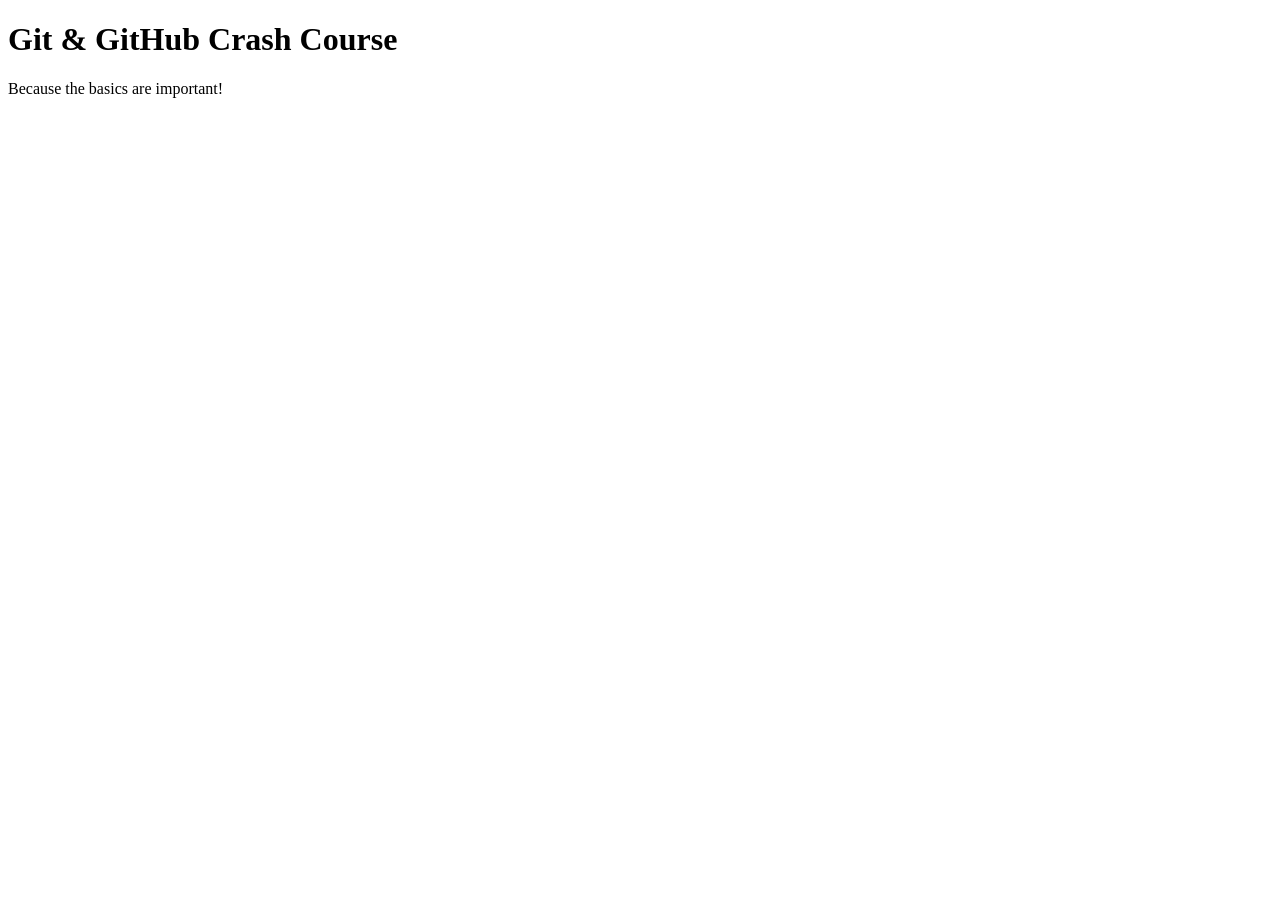
==== index.html @ e9cf4c39 "inital commit" ====
<!DOCTYPE html>
<html lang="en">
  <head>
    <meta charset="UTF-8" />
    <meta http-equiv="X-UA-Compatible" content="IE=edge" />
    <meta name="viewport" content="width=device-width, initial-scale=1.0" />
    <title>Git & GitHub Crash Course</title>
  </head>
  <body>
    <h1>Git & GitHub Crash Course</h1>
    <p>Because the basics are important!</p>
  </body>
</html>
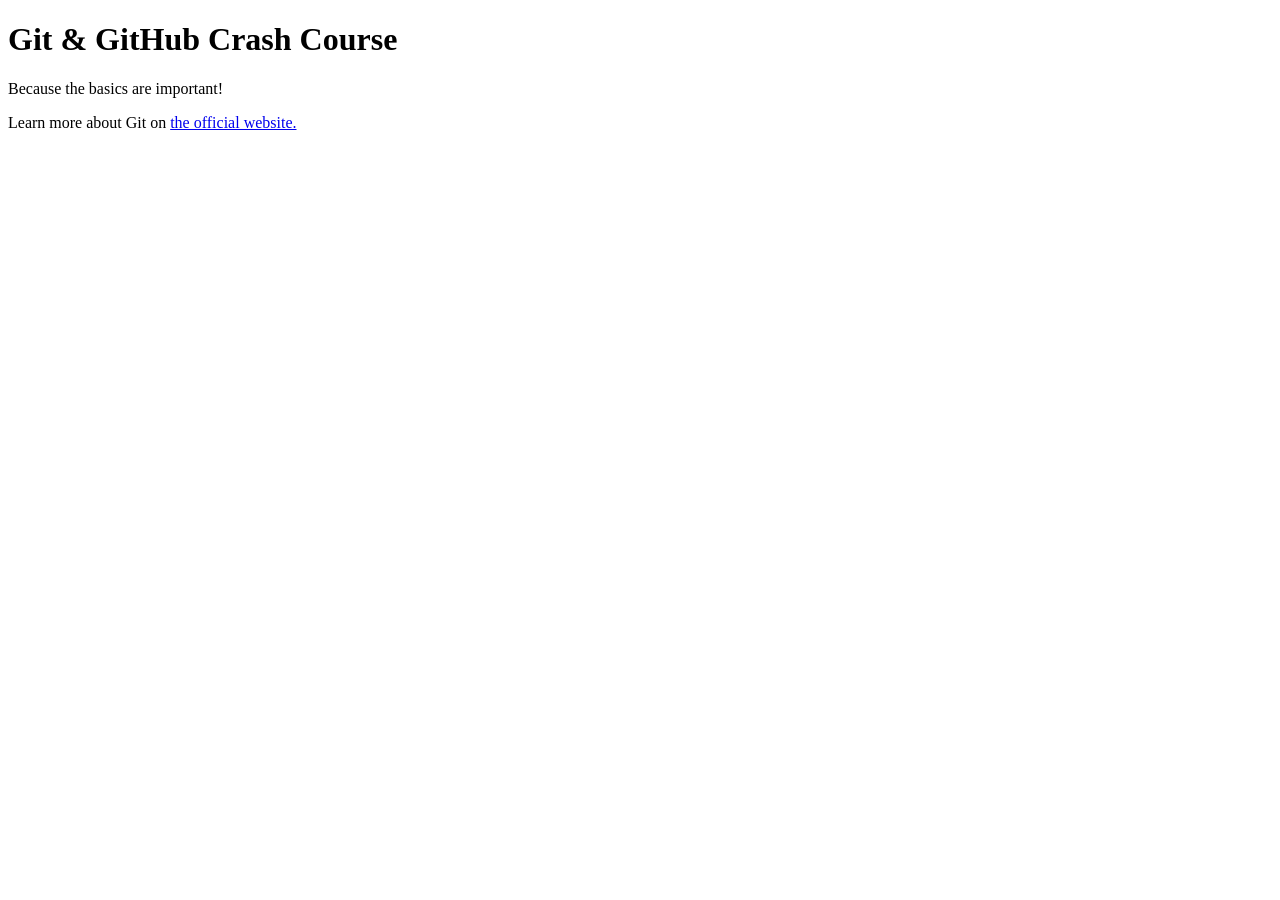
==== commit 574212fb: "added link to git doc" ====
--- a/index.html
+++ b/index.html
@@ -9,5 +9,9 @@
   <body>
     <h1>Git & GitHub Crash Course</h1>
     <p>Because the basics are important!</p>
+    <p>
+      Learn more about Git on
+      <a href="https://git-scm.com/book/en/v2">the official website.</a>
+    </p>
   </body>
 </html>
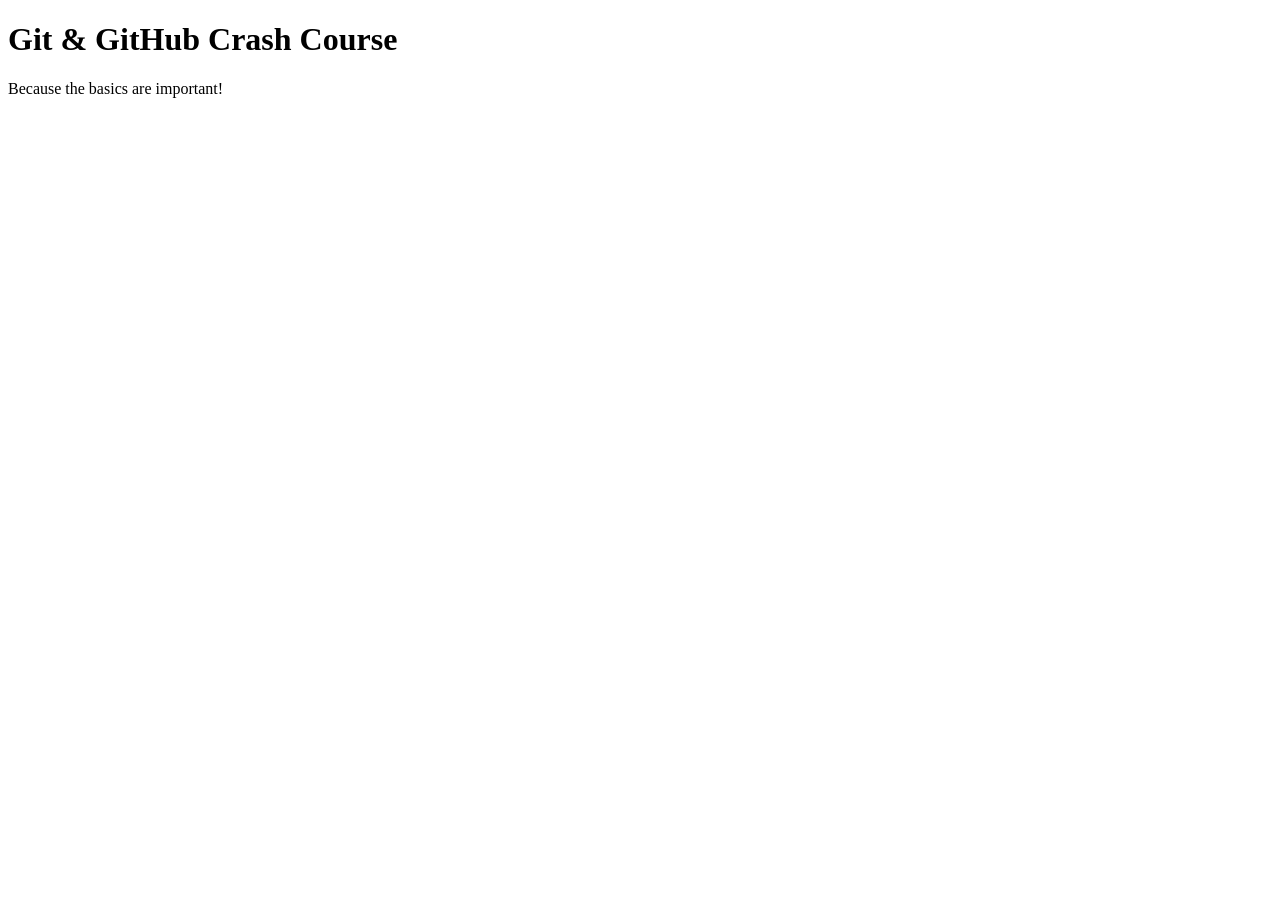
==== commit c8bf2168: "vickey dummy" ====
--- a/index.html
+++ b/index.html
@@ -9,9 +9,5 @@
   <body>
     <h1>Git & GitHub Crash Course</h1>
     <p>Because the basics are important!</p>
-    <p>
-      Learn more about Git on
-      <a href="https://git-scm.com/book/en/v2">the official website.</a>
-    </p>
   </body>
 </html>
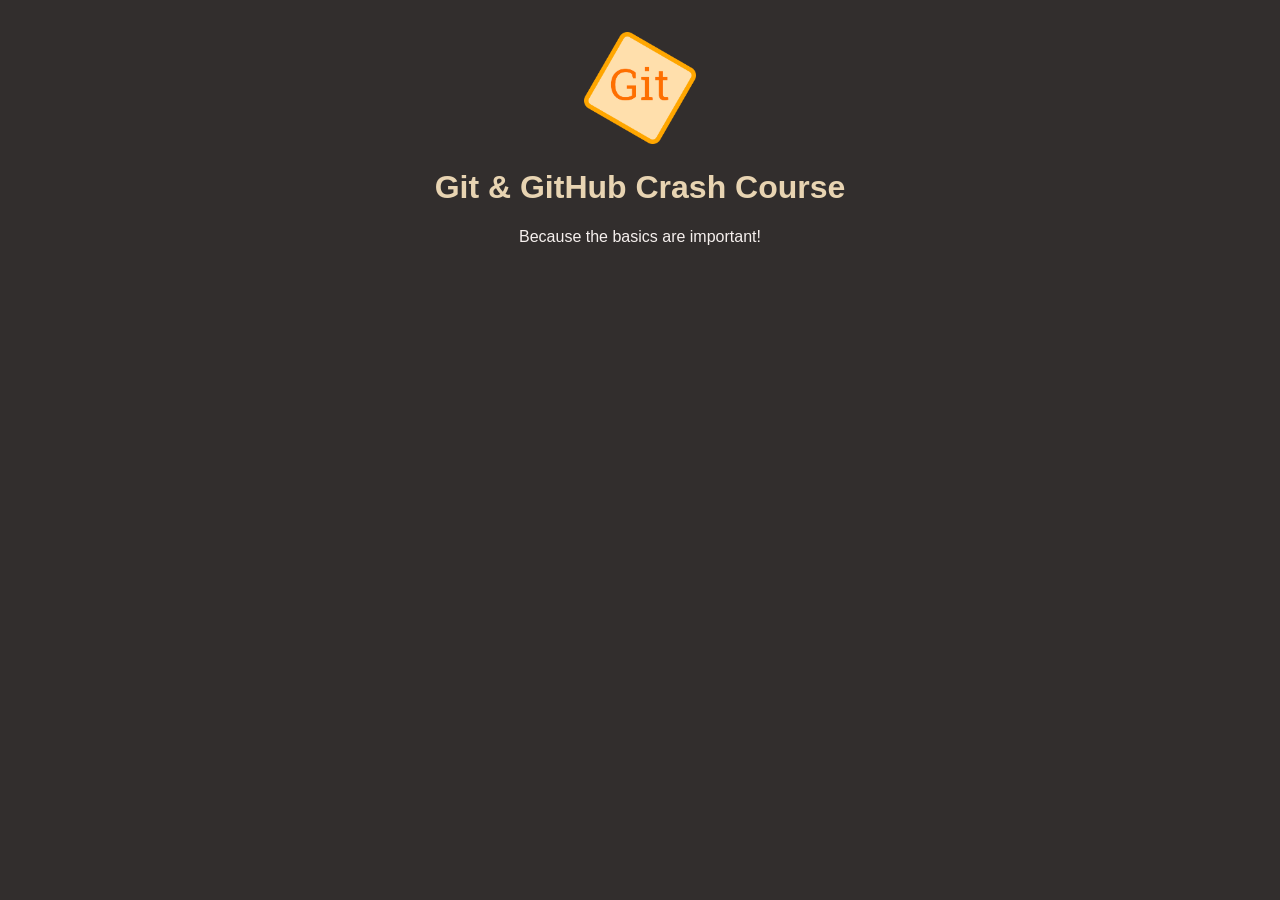
==== commit e2363f17: "adding logo and style" ====
--- a/index.html
+++ b/index.html
@@ -5,8 +5,10 @@
     <meta http-equiv="X-UA-Compatible" content="IE=edge" />
     <meta name="viewport" content="width=device-width, initial-scale=1.0" />
     <title>Git & GitHub Crash Course</title>
+    <link rel="stylesheet" href="style.css" />
   </head>
   <body>
+    <img id="logo" src="logo.png" alt="A logo that contains the word 'Git'" />
     <h1>Git & GitHub Crash Course</h1>
     <p>Because the basics are important!</p>
   </body>
--- a/style.css
+++ b/style.css
@@ -0,0 +1,21 @@
+html {
+    font-family: sans-serif;
+  }
+  
+  body {
+    margin: 0;
+    text-align: center;
+    background-color: #322e2d;
+    color: #f6f0ee;
+  }
+  
+  #logo {
+    width: 7rem;
+    height: 7rem;
+    object-fit: contain;
+    margin-top: 2rem;
+  }
+  
+  h1 {
+    color: #e8d4b2;
+  }
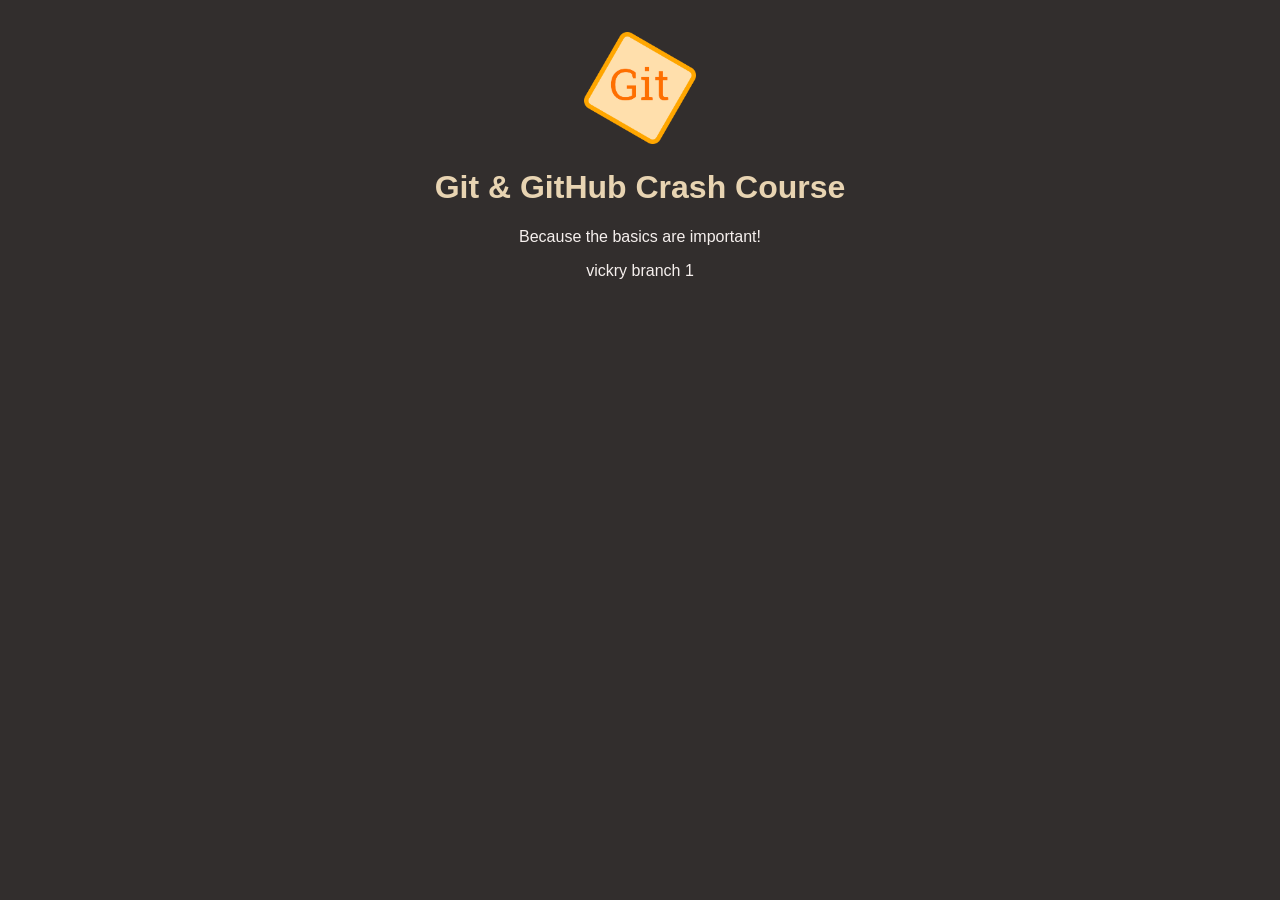
==== commit 1f90af76: "branch 1 comimt" ====
--- a/index.html
+++ b/index.html
@@ -11,5 +11,6 @@
     <img id="logo" src="logo.png" alt="A logo that contains the word 'Git'" />
     <h1>Git & GitHub Crash Course</h1>
     <p>Because the basics are important!</p>
+    <p>vickry branch 1</p>
   </body>
 </html>
